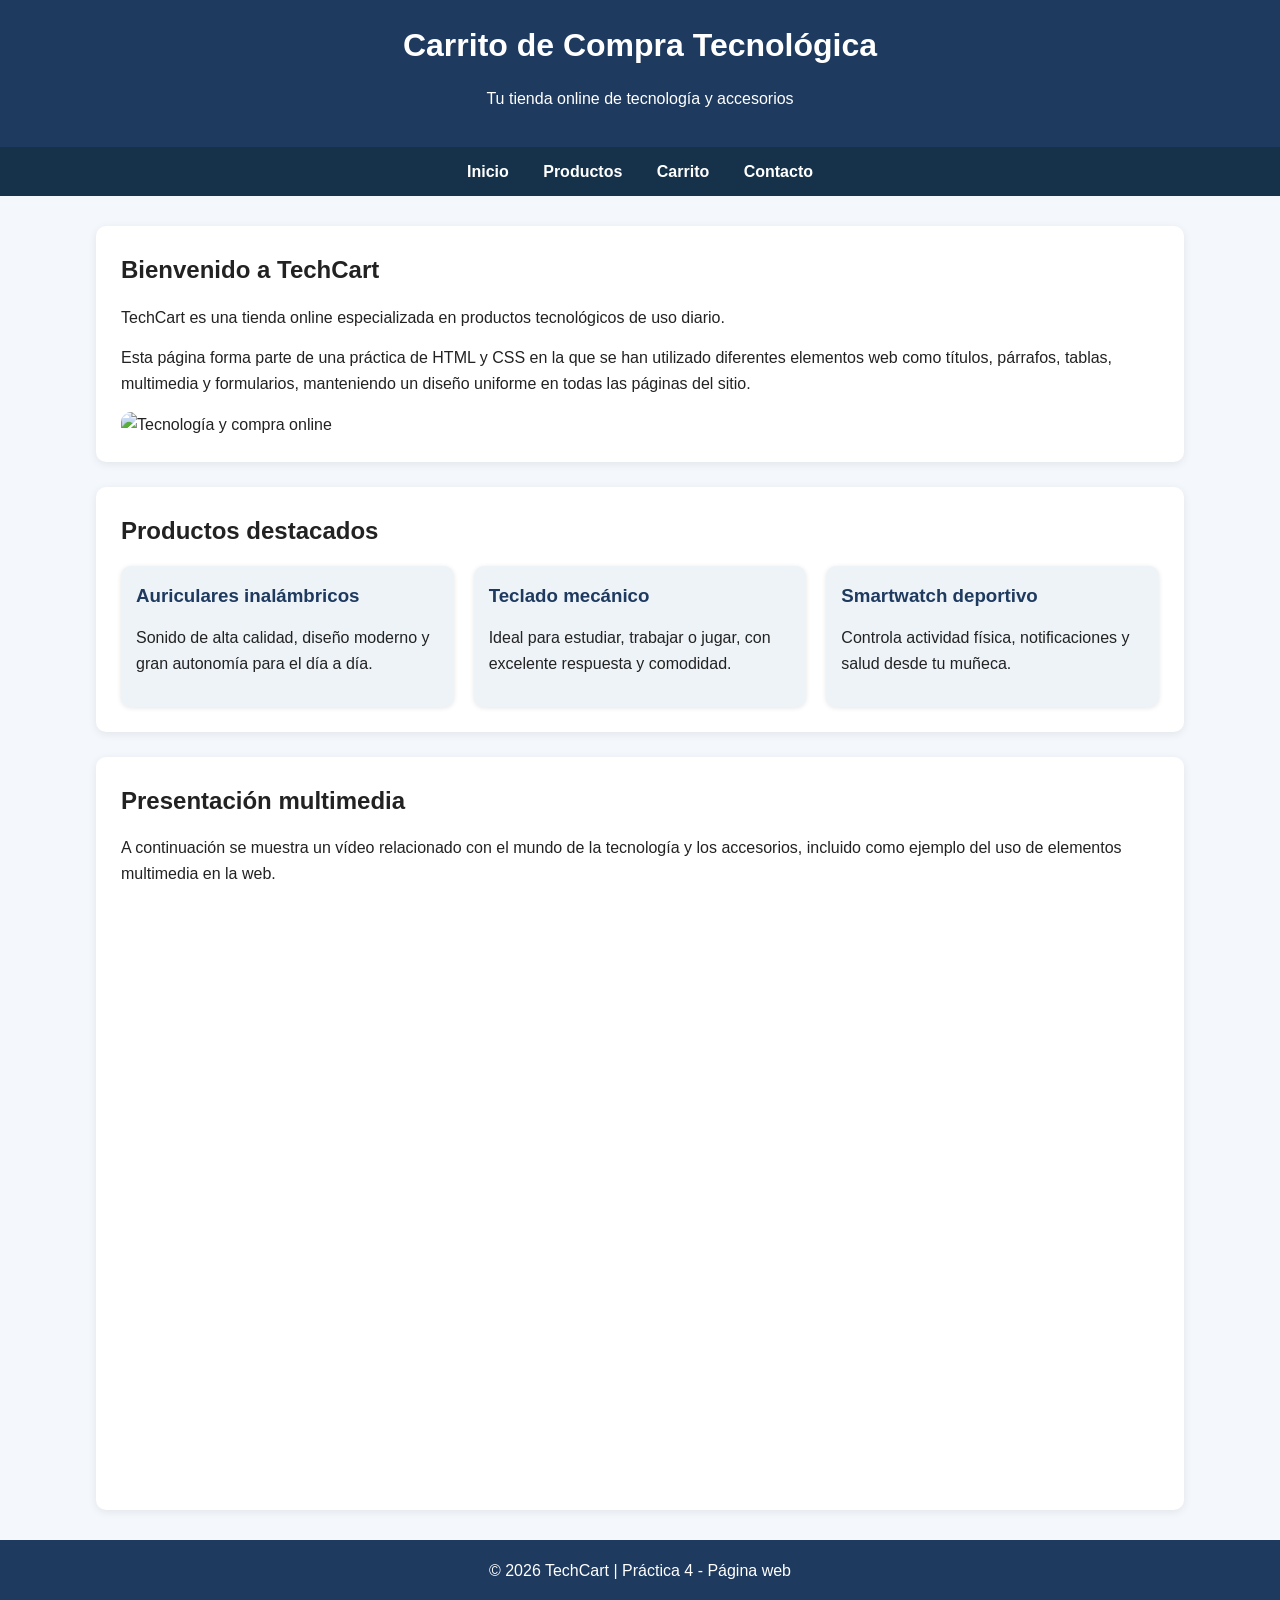
==== index.html @ 40eb6d51 "Add files via upload" ====
<!DOCTYPE html>
<html lang="es">
<head>
    <meta charset="UTF-8">
    <meta name="viewport" content="width=device-width, initial-scale=1.0">
    <title>TechCart - Inicio</title>
    <link rel="stylesheet" href="styles.css">
</head>
<body>

    <header>
        <h1>Carrito de Compra Tecnológica</h1>
        <p>Tu tienda online de tecnología y accesorios</p>
    </header>

    <nav>
        <a href="index.html">Inicio</a>
        <a href="productos.html">Productos</a>
        <a href="carrito.html">Carrito</a>
        <a href="contacto.html">Contacto</a>
    </nav>

    <div class="container">

        <section>
            <h2>Bienvenido a TechCart</h2>
            <p>
                TechCart es una tienda online especializada en productos tecnológicos de uso diario.
            </p>
            <p>
                Esta página forma parte de una práctica de HTML y CSS en la que se han utilizado
                diferentes elementos web como títulos, párrafos, tablas, multimedia y formularios,
                manteniendo un diseño uniforme en todas las páginas del sitio.
            </p>
            <img src="https://images.unsplash.com/photo-1519389950473-47ba0277781c?auto=format&fit=crop&w=1200&q=80" alt="Tecnología y compra online">
        </section>

        <section>
            <h2>Productos destacados</h2>
            <div class="cards">
                <article class="card">
                    <h3>Auriculares inalámbricos</h3>
                    <p>Sonido de alta calidad, diseño moderno y gran autonomía para el día a día.</p>
                </article>

                <article class="card">
                    <h3>Teclado mecánico</h3>
                    <p>Ideal para estudiar, trabajar o jugar, con excelente respuesta y comodidad.</p>
                </article>

                <article class="card">
                    <h3>Smartwatch deportivo</h3>
                    <p>Controla actividad física, notificaciones y salud desde tu muñeca.</p>
                </article>
            </div>
        </section>

        <section>
            <h2>Presentación multimedia</h2>
            <p>
                A continuación se muestra un vídeo relacionado con el mundo de la tecnología y los accesorios,
                incluido como ejemplo del uso de elementos multimedia en la web.
            </p>

            <div class="video-container">
                <iframe 
                    src="https://www.youtube.com/embed/tgbNymZ7vqY" 
                    title="Vídeo de presentación"
                    allowfullscreen>
                </iframe>
            </div>
        </section>

    </div>

    <footer>
        <p>&copy; 2026 TechCart | Práctica 4 - Página web</p>
    </footer>

</body>
</html>
---- styles.css ----
* {
    margin: 0;
    padding: 0;
    box-sizing: border-box;
}

/* ESTILO GENERAL DEL BODY */
body {
    font-family: Arial, Helvetica, sans-serif;
    background-color: #f4f7fb;
    color: #222;
    line-height: 1.6;
}

/* CABECERA */
header {
    background-color: #1e3a5f;
    color: white;
    padding: 20px;
    text-align: center;
}

/* MENÚ DE NAVEGACIÓN */
nav {
    background-color: #16324a;
    padding: 12px;
    text-align: center;
}

nav a {
    color: white;
    text-decoration: none;
    margin: 0 15px;
    font-weight: bold;
}

nav a:hover {
    color: #ffd166;
}

/* CONTENEDOR GENERAL */
.container {
    width: 85%;
    max-width: 1100px;
    margin: 30px auto;
}

/* SECCIONES */
section {
    background-color: white;
    padding: 25px;
    margin-bottom: 25px;
    border-radius: 10px;
    box-shadow: 0 2px 8px rgba(0,0,0,0.08);
}

/* TÍTULOS */
h1, h2, h3 {
    margin-bottom: 15px;
}

p {
    margin-bottom: 15px;
}

/* IMÁGENES */
img {
    max-width: 100%;
    border-radius: 10px;
}

/* TARJETAS DE PRODUCTOS */
.cards {
    display: flex;
    gap: 20px;
    flex-wrap: wrap;
    justify-content: space-between;
}

.card {
    background-color: #eef3f8;
    border-radius: 10px;
    padding: 15px;
    flex: 1 1 300px;
    box-shadow: 0 1px 5px rgba(0,0,0,0.1);
}

.card h3 {
    color: #1e3a5f;
}

/* TABLAS */
table {
    width: 100%;
    border-collapse: collapse;
    margin-top: 15px;
}

table, th, td {
    border: 1px solid #ccc;
}

th {
    background-color: #1e3a5f;
    color: white;
}

th, td {
    padding: 12px;
    text-align: center;
}

/* FORMULARIOS */
form {
    display: flex;
    flex-direction: column;
    gap: 15px;
}

label {
    font-weight: bold;
}

input, select, textarea {
    padding: 10px;
    border: 1px solid #bbb;
    border-radius: 6px;
    width: 100%;
}

textarea {
    min-height: 120px;
    resize: vertical;
}

/* BOTONES */
button {
    background-color: #1e3a5f;
    color: white;
    border: none;
    padding: 12px;
    border-radius: 6px;
    cursor: pointer;
    font-size: 16px;
}

button:hover {
    background-color: #284d78;
}

/* PIE DE PÁGINA */
footer {
    background-color: #1e3a5f;
    color: white;
    text-align: center;
    padding: 18px;
    margin-top: 30px;
}

/* VÍDEO RESPONSIVE */
.video-container {
    position: relative;
    padding-bottom: 56.25%;
    height: 0;
    overflow: hidden;
    border-radius: 10px;
}

.video-container iframe {
    position: absolute;
    width: 100%;
    height: 100%;
    left: 0;
    top: 0;
    border: 0;
}
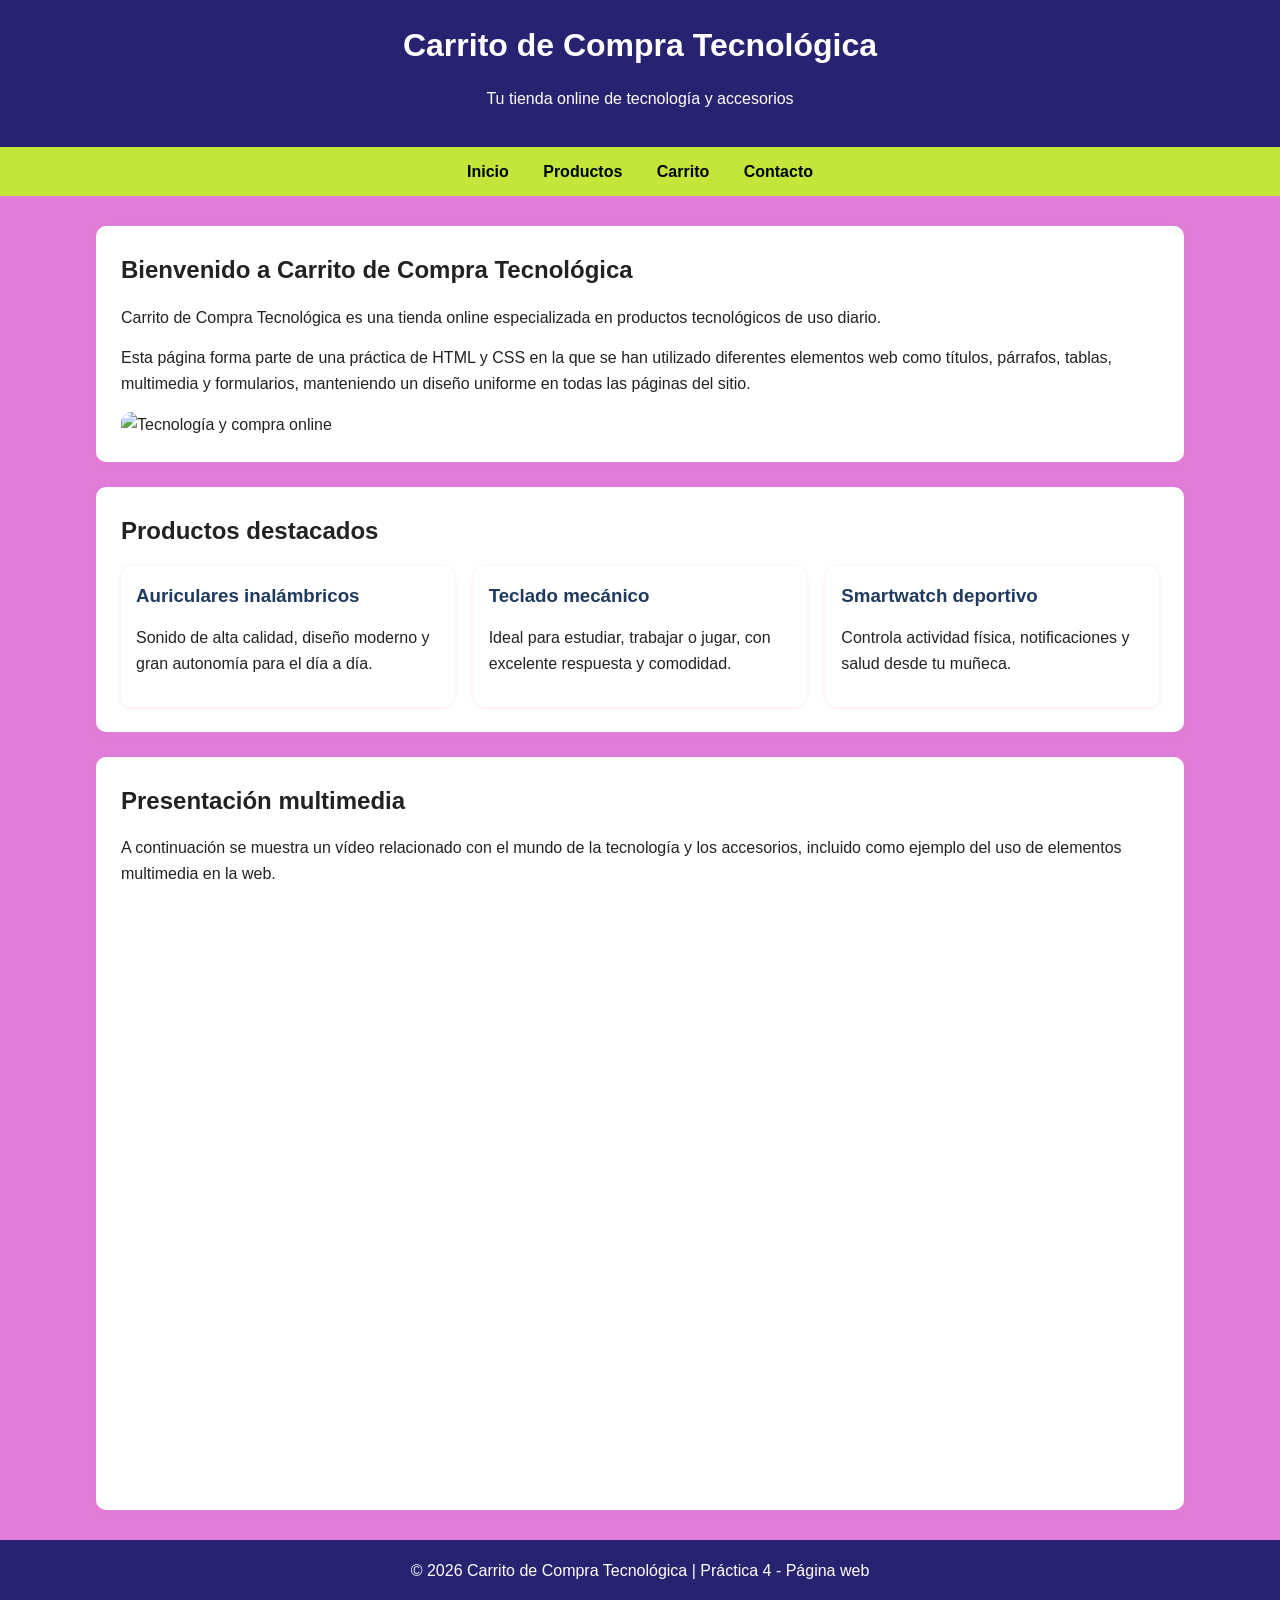
==== commit 5ca9f935: "Add files via upload" ====
--- a/index.html
+++ b/index.html
@@ -3,7 +3,7 @@
 <head>
     <meta charset="UTF-8">
     <meta name="viewport" content="width=device-width, initial-scale=1.0">
-    <title>TechCart - Inicio</title>
+    <title>Carrito de Compra Tecnológica - Inicio</title>
     <link rel="stylesheet" href="styles.css">
 </head>
 <body>
@@ -23,9 +23,9 @@
     <div class="container">
 
         <section>
-            <h2>Bienvenido a TechCart</h2>
+            <h2>Bienvenido a Carrito de Compra Tecnológica</h2>
             <p>
-                TechCart es una tienda online especializada en productos tecnológicos de uso diario.
+                Carrito de Compra Tecnológica es una tienda online especializada en productos tecnológicos de uso diario.
             </p>
             <p>
                 Esta página forma parte de una práctica de HTML y CSS en la que se han utilizado
@@ -74,7 +74,7 @@
     </div>
 
     <footer>
-        <p>&copy; 2026 TechCart | Práctica 4 - Página web</p>
+        <p>&copy; 2026 Carrito de Compra Tecnológica | Práctica 4 - Página web</p>
     </footer>
 
 </body>
--- a/styles.css
+++ b/styles.css
@@ -7,14 +7,14 @@
 /* ESTILO GENERAL DEL BODY */
 body {
     font-family: Arial, Helvetica, sans-serif;
-    background-color: #f4f7fb;
+    background-color: rgb(224, 125, 216);
     color: #222;
     line-height: 1.6;
 }
 
 /* CABECERA */
 header {
-    background-color: #1e3a5f;
+    background-color: rgb(40, 35, 113);
     color: white;
     padding: 20px;
     text-align: center;
@@ -22,20 +22,20 @@
 
 /* MENÚ DE NAVEGACIÓN */
 nav {
-    background-color: #16324a;
+    background-color: rgb(196, 230, 59);
     padding: 12px;
     text-align: center;
 }
 
 nav a {
-    color: white;
+    color: rgb(0, 0, 0);;
     text-decoration: none;
     margin: 0 15px;
     font-weight: bold;
 }
 
 nav a:hover {
-    color: #ffd166;
+    color: rgb(224, 125, 216);
 }
 
 /* CONTENEDOR GENERAL */
@@ -51,7 +51,7 @@
     padding: 25px;
     margin-bottom: 25px;
     border-radius: 10px;
-    box-shadow: 0 2px 8px rgba(0,0,0,0.08);
+    box-shadow: 0 2px 8px rgb(224, 125, 216);
 }
 
 /* TÍTULOS */
@@ -78,11 +78,11 @@
 }
 
 .card {
-    background-color: #eef3f8;
+    background-color: white;
     border-radius: 10px;
     padding: 15px;
     flex: 1 1 300px;
-    box-shadow: 0 1px 5px rgba(0,0,0,0.1);
+    box-shadow: 0 1px 5px rgba(227, 12, 12, 0.1);
 }
 
 .card h3 {
@@ -101,7 +101,7 @@
 }
 
 th {
-    background-color: #1e3a5f;
+    background-color: rgb(40, 35, 113);
     color: white;
 }
 
@@ -135,7 +135,7 @@
 
 /* BOTONES */
 button {
-    background-color: #1e3a5f;
+    background-color: rgb(40, 35, 113);
     color: white;
     border: none;
     padding: 12px;
@@ -145,12 +145,12 @@
 }
 
 button:hover {
-    background-color: #284d78;
+    background-color: rgb(40, 35, 113);
 }
 
 /* PIE DE PÁGINA */
 footer {
-    background-color: #1e3a5f;
+    background-color: rgb(40, 35, 113);
     color: white;
     text-align: center;
     padding: 18px;
